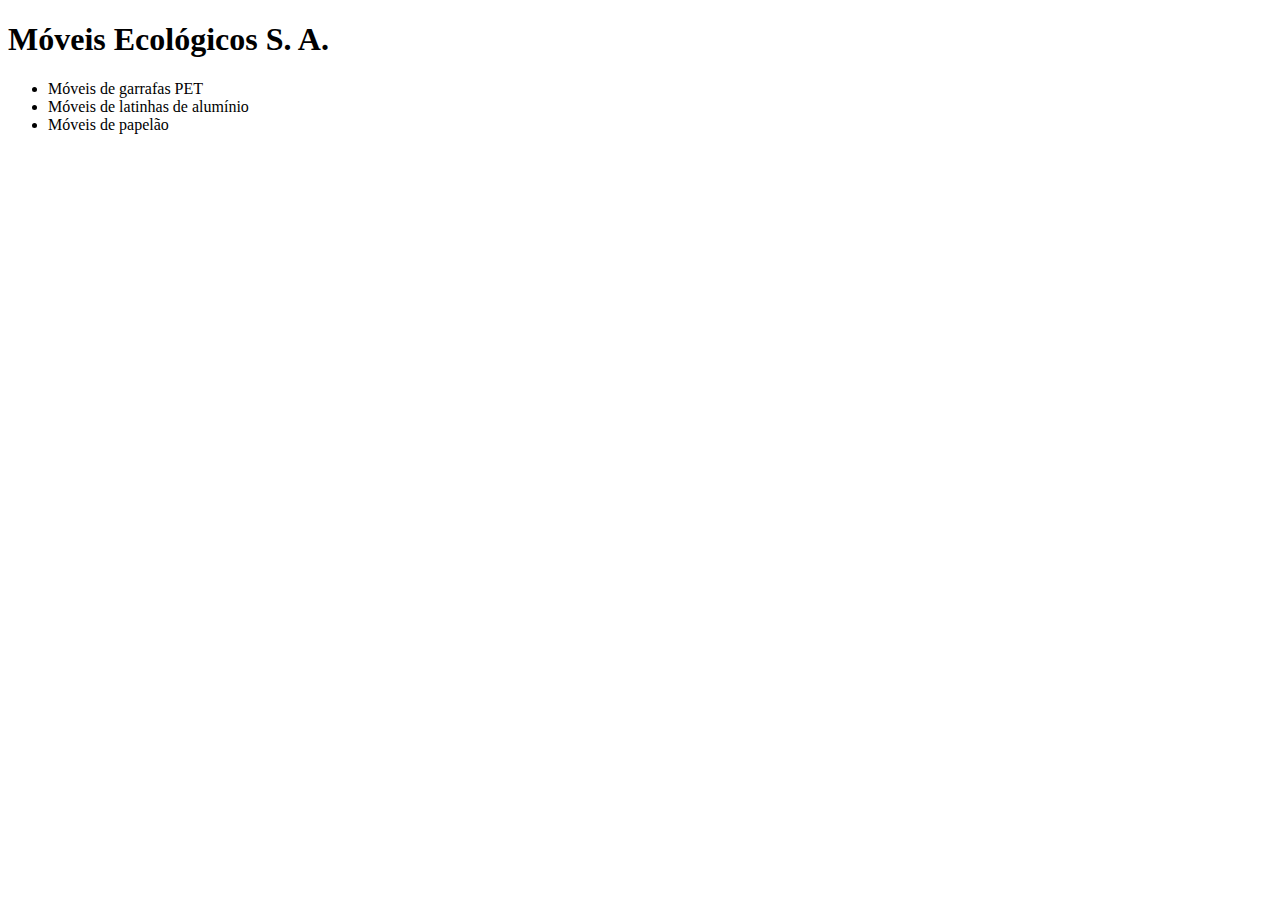
==== index.html @ c2985963 "Primeiro commit do projeto moveis" ====
<!DOCTYPE html>
<html lang="en">
<head>
    <meta charset="UTF-8">
    <meta http-equiv="X-UA-Compatible" content="IE=edge">
    <meta name="viewport" content="width=device-width, initial-scale=1.0">
    <title>Document</title>
<link rel="stylesheet" href="estilos.css">
</head>
<body>
    <h1>Móveis Ecológicos S. A.</h1>
<ul>
<li>Móveis de garrafas PET</li>
<li>Móveis de latinhas de alumínio</li>
<li>Móveis de papelão</li>
</ul>
</body>
</html>
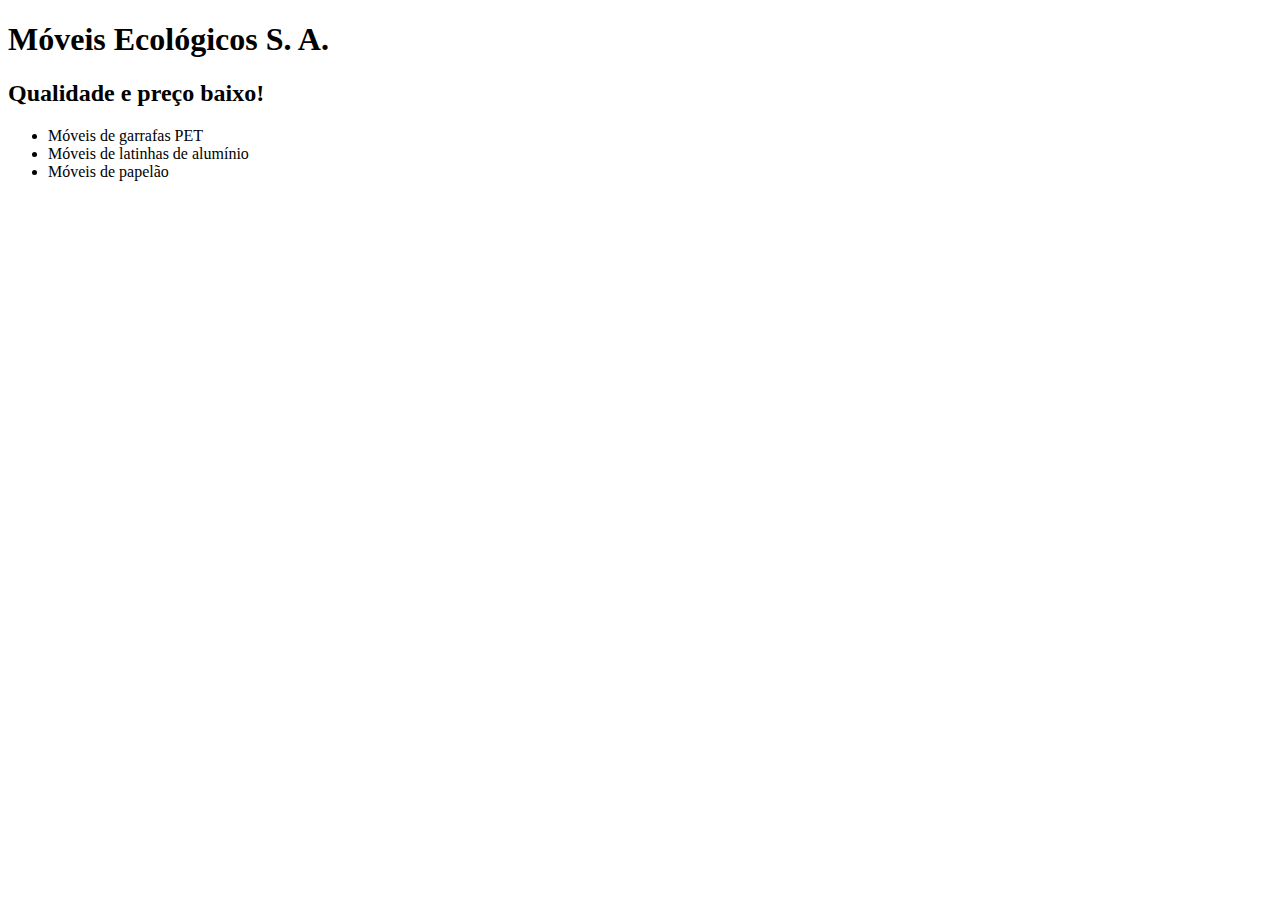
==== commit f0b34147: "Banner ao abrir pagina" ====
--- a/index.html
+++ b/index.html
@@ -1,18 +1,20 @@
 <!DOCTYPE html>
 <html lang="en">
-<head>
-    <meta charset="UTF-8">
-    <meta http-equiv="X-UA-Compatible" content="IE=edge">
-    <meta name="viewport" content="width=device-width, initial-scale=1.0">
+  <head>
+    <meta charset="UTF-8" />
+    <meta http-equiv="X-UA-Compatible" content="IE=edge" />
+    <meta name="viewport" content="width=device-width, initial-scale=1.0" />
     <title>Document</title>
-<link rel="stylesheet" href="estilos.css">
-</head>
-<body>
+    <link rel="stylesheet" href="estilos.css" />
+    <script src="principal.js"></script>
+  </head>
+  <body onload="trocaBanner();">
     <h1>Móveis Ecológicos S. A.</h1>
-<ul>
-<li>Móveis de garrafas PET</li>
-<li>Móveis de latinhas de alumínio</li>
-<li>Móveis de papelão</li>
-</ul>
-</body>
-</html>+    <h2 id="mensagem"></h2>
+    <ul>
+      <li>Móveis de garrafas PET</li>
+      <li>Móveis de latinhas de alumínio</li>
+      <li>Móveis de papelão</li>
+    </ul>
+  </body>
+</html>
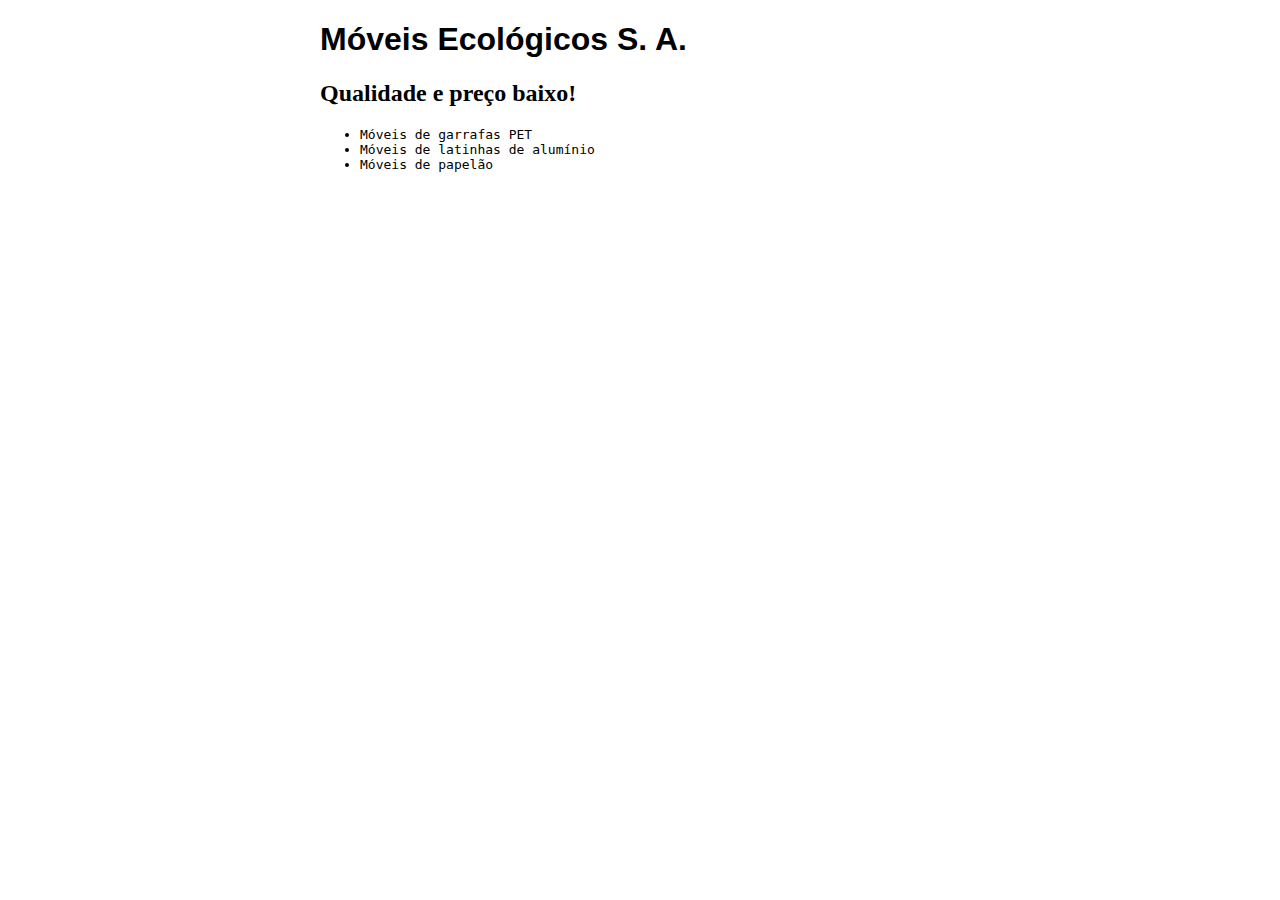
==== commit ced4983b: "Renomeando arquivo CSS" ====
--- a/index.html
+++ b/index.html
@@ -5,7 +5,7 @@
     <meta http-equiv="X-UA-Compatible" content="IE=edge" />
     <meta name="viewport" content="width=device-width, initial-scale=1.0" />
     <title>Document</title>
-    <link rel="stylesheet" href="estilos.css" />
+    <link rel="stylesheet" href="principal.css" />
     <script src="principal.js"></script>
   </head>
   <body onload="trocaBanner();">
--- a/principal.css
+++ b/principal.css
@@ -0,0 +1,11 @@
+h1 {
+    font-family: sans-serif;
+    }
+    li {
+    font-family: monospace;
+    }
+    body {
+        width: 50%;
+        margin: auto;
+        }
+        /* resto do css */